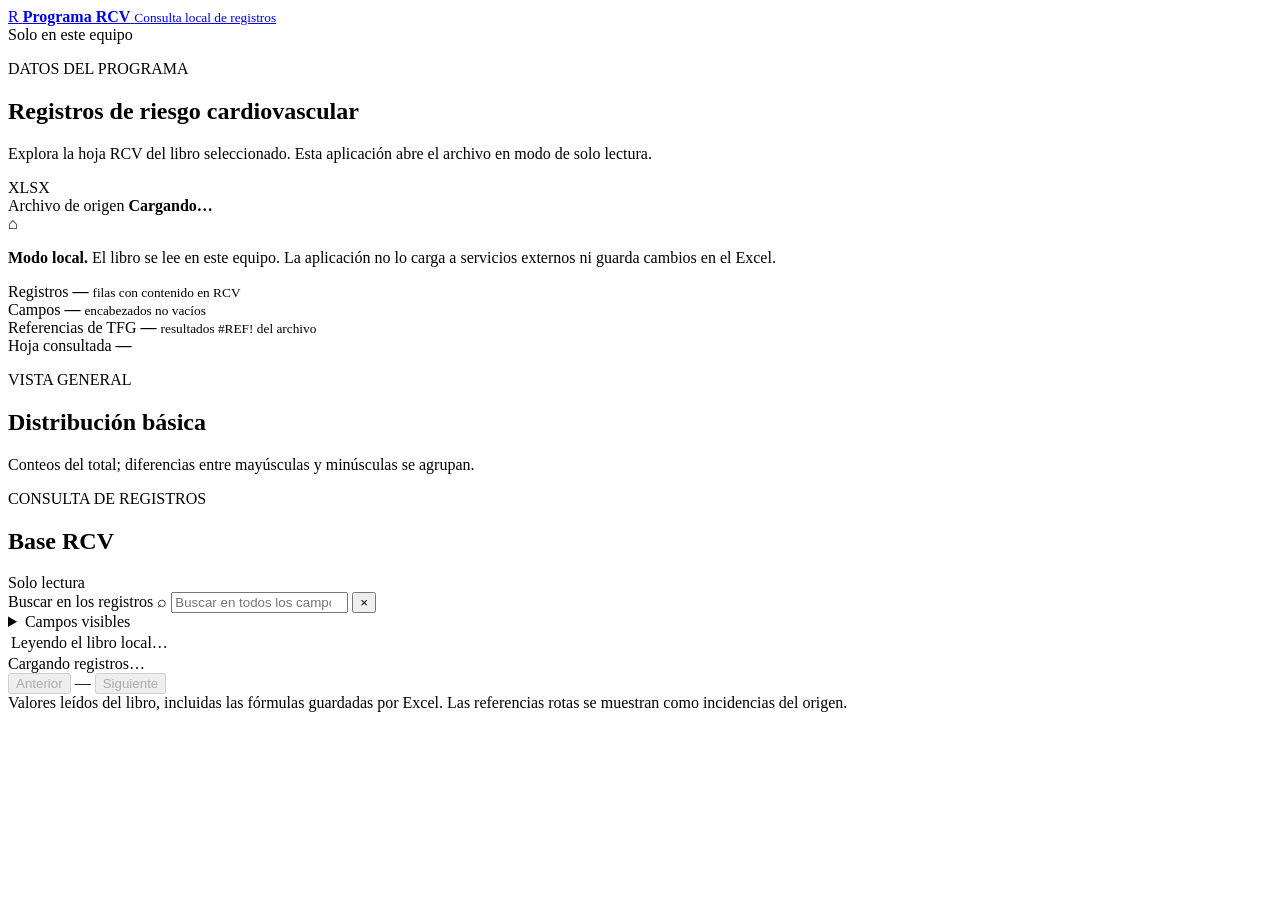
==== static/index.html @ 9ad30d18 "first commit" ====
<!doctype html>
<html lang="es">
  <head>
    <meta charset="UTF-8">
    <meta name="viewport" content="width=device-width, initial-scale=1">
    <meta name="referrer" content="no-referrer">
    <title>RCV local · Programa de riesgo cardiovascular</title>
    <link rel="stylesheet" href="/styles.css">
    <script src="/app.js" defer></script>
  </head>
  <body>
    <header class="topbar">
      <a class="brand" href="/" aria-label="Inicio del tablero RCV">
        <span class="brand-mark" aria-hidden="true">R</span>
        <span class="brand-copy">
          <strong>Programa RCV</strong>
          <small>Consulta local de registros</small>
        </span>
      </a>
      <div class="local-status"><span class="status-dot"></span> Solo en este equipo</div>
    </header>

    <main class="layout">
      <section class="intro">
        <div>
          <p class="eyebrow">DATOS DEL PROGRAMA</p>
          <h1>Registros de riesgo cardiovascular</h1>
          <p class="intro-copy">
            Explora la hoja RCV del libro seleccionado. Esta aplicación abre el archivo en modo de solo lectura.
          </p>
        </div>
        <div class="source-card">
          <span class="source-icon" aria-hidden="true">XLSX</span>
          <div>
            <span class="source-label">Archivo de origen</span>
            <strong id="sourceName">Cargando…</strong>
            <small id="sourceUpdated"></small>
          </div>
        </div>
      </section>

      <section class="privacy-note" aria-label="Modo local">
        <span class="privacy-icon" aria-hidden="true">⌂</span>
        <p><strong>Modo local.</strong> El libro se lee en este equipo. La aplicación no lo carga a servicios externos ni guarda cambios en el Excel.</p>
      </section>

      <section class="metric-grid" aria-label="Resumen del archivo">
        <article class="metric-card">
          <span class="metric-label">Registros</span>
          <strong id="recordCount">—</strong>
          <small>filas con contenido en RCV</small>
        </article>
        <article class="metric-card">
          <span class="metric-label">Campos</span>
          <strong id="fieldCount">—</strong>
          <small>encabezados no vacíos</small>
        </article>
        <article class="metric-card metric-card-warning" id="formulaMetric">
          <span class="metric-label">Referencias de TFG</span>
          <strong id="formulaErrorCount">—</strong>
          <small>resultados #REF! del archivo</small>
        </article>
        <article class="metric-card">
          <span class="metric-label">Hoja consultada</span>
          <strong id="sheetName">—</strong>
          <small id="otherSheets"></small>
        </article>
      </section>

      <div class="source-warning" id="formulaWarning" hidden></div>

      <section class="chart-section" aria-labelledby="basicChartTitle">
        <div class="chart-section-heading">
          <div>
            <p class="eyebrow">VISTA GENERAL</p>
            <h2 id="basicChartTitle">Distribución básica</h2>
          </div>
          <p>Conteos del total; diferencias entre mayúsculas y minúsculas se agrupan.</p>
        </div>
        <div id="basicCharts" class="chart-grid" aria-live="polite"></div>
      </section>

      <section class="data-panel">
        <div class="panel-heading">
          <div>
            <p class="eyebrow">CONSULTA DE REGISTROS</p>
            <h2>Base RCV</h2>
          </div>
          <span class="read-only-badge">Solo lectura</span>
        </div>

        <div class="toolbar">
          <label class="search-box">
            <span class="visually-hidden">Buscar en los registros</span>
            <span class="search-icon" aria-hidden="true">⌕</span>
            <input id="searchInput" type="search" maxlength="120" placeholder="Buscar en todos los campos…" autocomplete="off">
            <button id="clearSearch" class="clear-search" type="button" aria-label="Limpiar búsqueda" title="Limpiar búsqueda">×</button>
          </label>
          <div id="filterControls" class="filter-controls"></div>
          <details class="column-picker" id="columnPicker">
            <summary>Campos visibles <span id="visibleCount"></span></summary>
            <div class="column-menu">
              <div class="column-menu-head">
                <strong>Selecciona campos</strong>
                <button id="resetColumns" type="button" class="text-button">Restablecer</button>
              </div>
              <input id="columnSearch" type="search" placeholder="Filtrar campos…" autocomplete="off">
              <div id="columnOptions" class="column-options"></div>
            </div>
          </details>
        </div>

        <div class="table-wrap" tabindex="0" aria-label="Tabla desplazable de registros">
          <table>
            <thead id="tableHead"></thead>
            <tbody id="tableBody">
              <tr><td class="loading-cell">Leyendo el libro local…</td></tr>
            </tbody>
          </table>
        </div>
        <div class="table-footer">
          <span id="resultSummary" aria-live="polite">Cargando registros…</span>
          <nav class="pagination" aria-label="Paginación">
            <button id="previousPage" type="button" disabled>Anterior</button>
            <span id="pageLabel">—</span>
            <button id="nextPage" type="button" disabled>Siguiente</button>
          </nav>
        </div>
      </section>
      <footer class="page-footer">
        <span>Valores leídos del libro, incluidas las fórmulas guardadas por Excel.</span>
        <span>Las referencias rotas se muestran como incidencias del origen.</span>
      </footer>
    </main>

    <dialog id="recordDialog" class="record-dialog">
      <div class="dialog-header">
        <div>
          <p class="eyebrow">DETALLE DE FILA</p>
          <h2 id="dialogTitle">Registro</h2>
        </div>
        <button id="closeDialog" class="close-dialog" type="button" aria-label="Cerrar">×</button>
      </div>
      <dl id="recordDetails" class="record-details"></dl>
    </dialog>
    <div id="toast" class="toast" role="status" aria-live="polite"></div>
  </body>
</html>
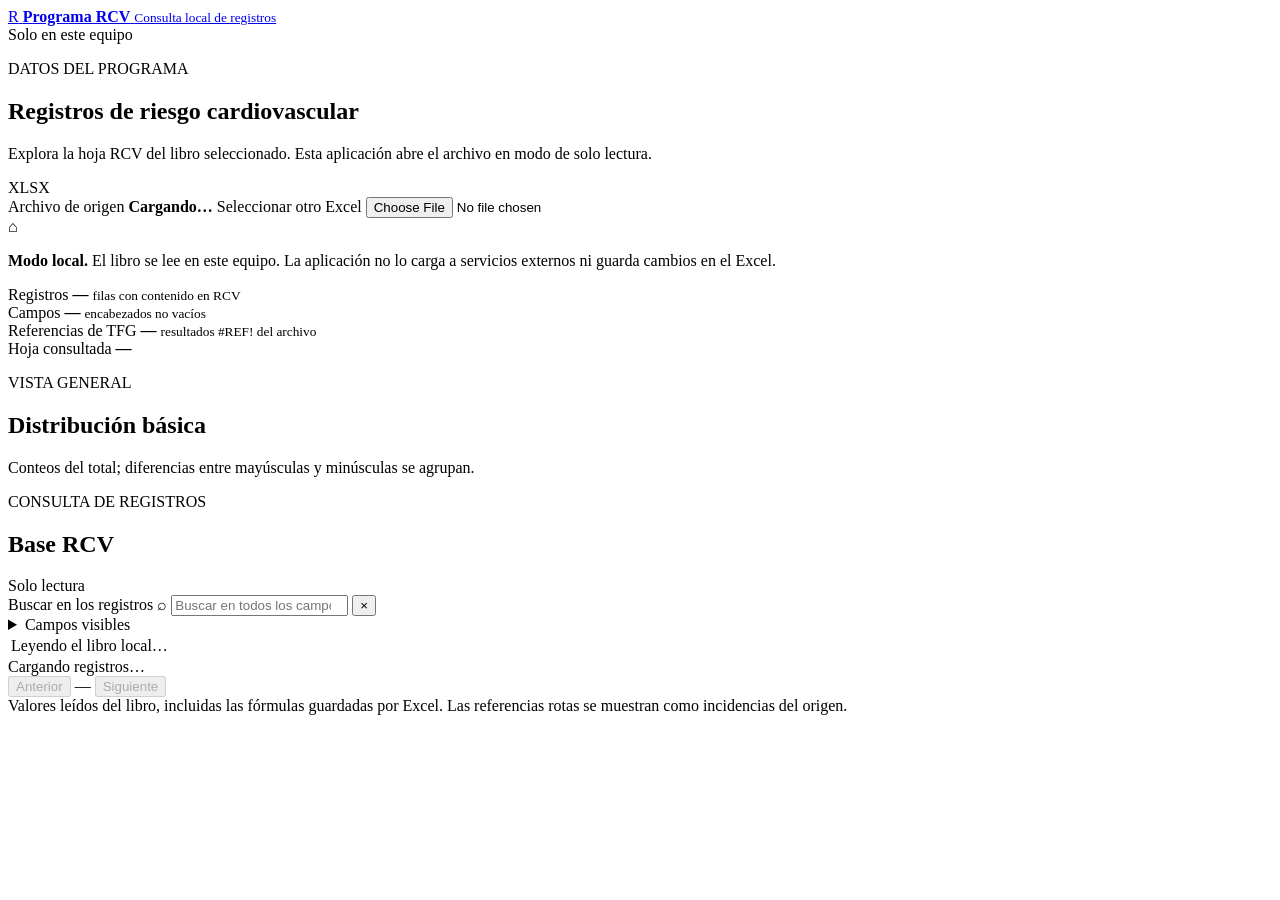
==== commit c86d6c22: "Add local Excel upload workflow" ====
--- a/static/index.html
+++ b/static/index.html
@@ -31,10 +31,12 @@
         </div>
         <div class="source-card">
           <span class="source-icon" aria-hidden="true">XLSX</span>
-          <div>
+          <div class="source-file-info">
             <span class="source-label">Archivo de origen</span>
             <strong id="sourceName">Cargando…</strong>
             <small id="sourceUpdated"></small>
+            <label class="file-action" for="workbookInput">Seleccionar otro Excel</label>
+            <input id="workbookInput" class="visually-hidden" type="file" accept=".xlsx,.xlsm,application/vnd.openxmlformats-officedocument.spreadsheetml.sheet,application/vnd.ms-excel.sheet.macroEnabled.12">
           </div>
         </div>
       </section>
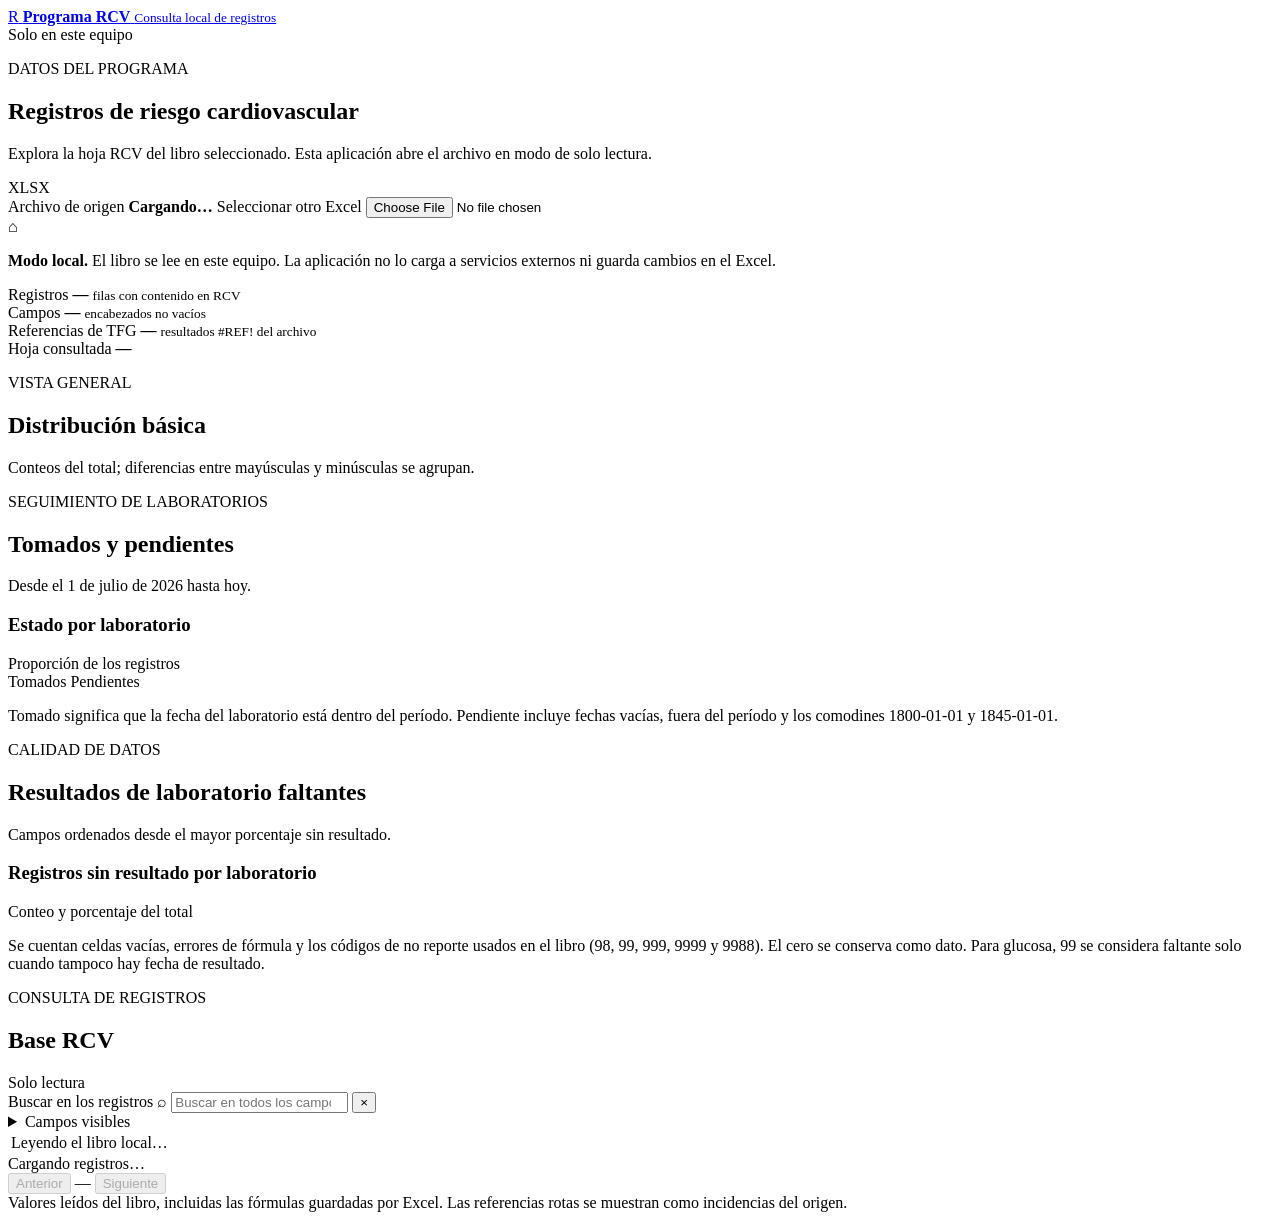
==== commit 33002fe1: "Add missing laboratory result charts" ====
--- a/static/index.html
+++ b/static/index.html
@@ -82,6 +82,46 @@
         <div id="basicCharts" class="chart-grid" aria-live="polite"></div>
       </section>
 
+      <section class="chart-section" aria-labelledby="labPeriodTitle">
+        <div class="chart-section-heading">
+          <div>
+            <p class="eyebrow">SEGUIMIENTO DE LABORATORIOS</p>
+            <h2 id="labPeriodTitle">Tomados y pendientes</h2>
+          </div>
+          <p id="labPeriodRange">Desde el 1 de julio de 2026 hasta hoy.</p>
+        </div>
+        <article class="chart-card lab-card">
+          <div class="chart-card-heading">
+            <h3>Estado por laboratorio</h3>
+            <span>Proporción de los registros</span>
+          </div>
+          <div class="lab-period-legend" aria-label="Leyenda">
+            <span class="lab-legend-taken">Tomados</span>
+            <span class="lab-legend-pending">Pendientes</span>
+          </div>
+          <ul id="labPeriodCharts" class="chart-list lab-period-list" aria-live="polite"></ul>
+        </article>
+        <p class="chart-note">Tomado significa que la fecha del laboratorio está dentro del período. Pendiente incluye fechas vacías, fuera del período y los comodines 1800-01-01 y 1845-01-01.</p>
+      </section>
+
+      <section class="chart-section" aria-labelledby="labChartTitle">
+        <div class="chart-section-heading">
+          <div>
+            <p class="eyebrow">CALIDAD DE DATOS</p>
+            <h2 id="labChartTitle">Resultados de laboratorio faltantes</h2>
+          </div>
+          <p>Campos ordenados desde el mayor porcentaje sin resultado.</p>
+        </div>
+        <article class="chart-card lab-card">
+          <div class="chart-card-heading">
+            <h3>Registros sin resultado por laboratorio</h3>
+            <span>Conteo y porcentaje del total</span>
+          </div>
+          <ul id="labCharts" class="chart-list lab-chart-list" aria-live="polite"></ul>
+        </article>
+        <p class="chart-note">Se cuentan celdas vacías, errores de fórmula y los códigos de no reporte usados en el libro (98, 99, 999, 9999 y 9988). El cero se conserva como dato. Para glucosa, 99 se considera faltante solo cuando tampoco hay fecha de resultado.</p>
+      </section>
+
       <section class="data-panel">
         <div class="panel-heading">
           <div>
